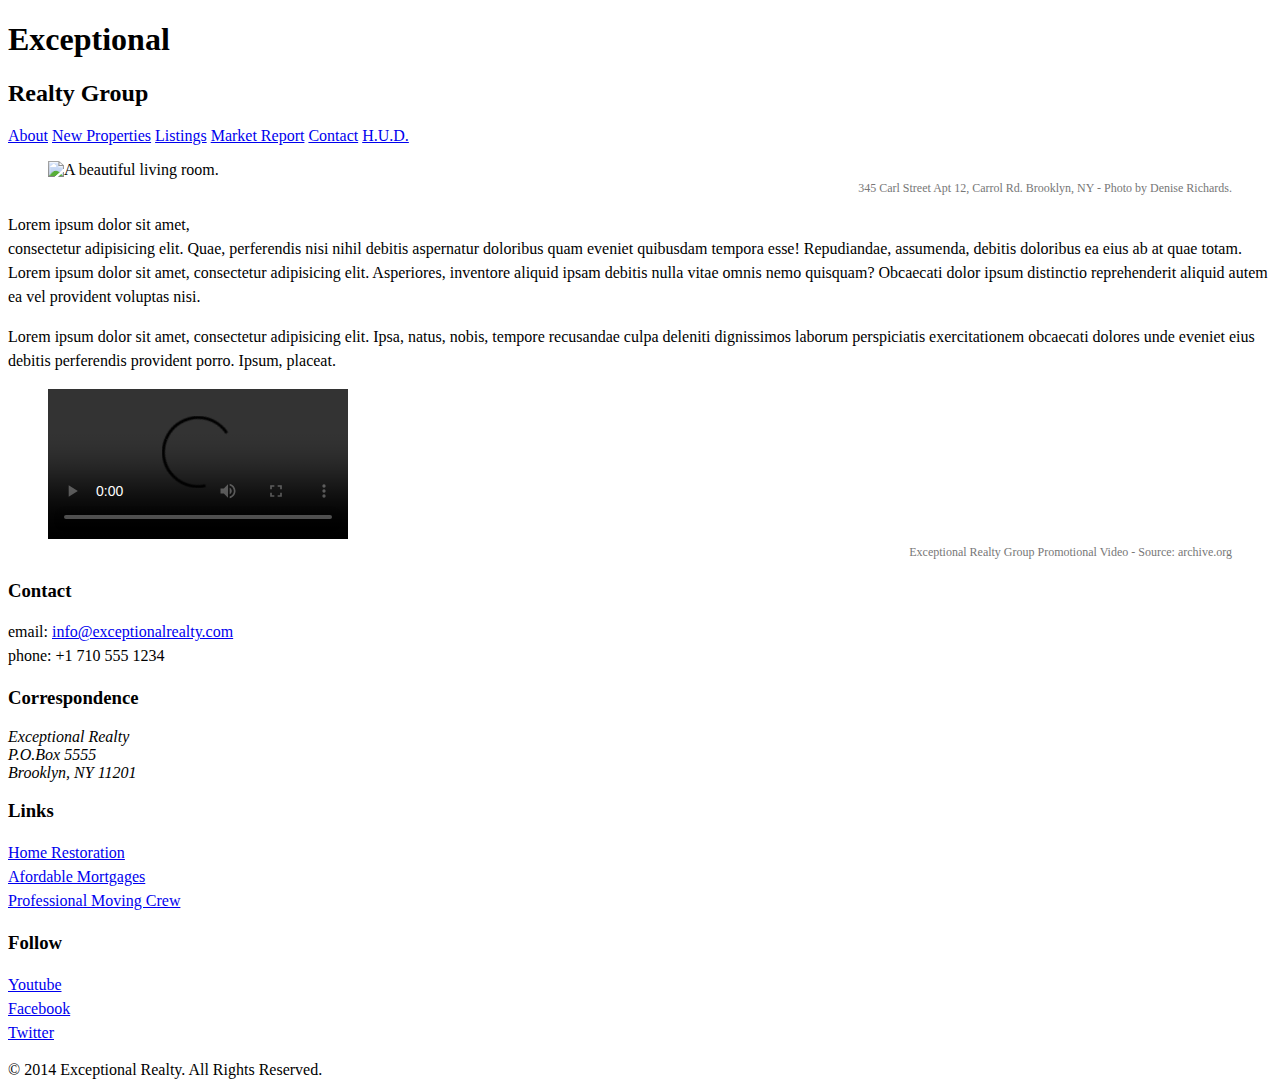
==== index.html @ 18157bcb "automatically backed up by learn" ====
<!DOCTYPE html>
<html lang="en">
  <head>
    <meta charset="UTF-8">
    <title>Exceptional Realty Group - Luxury Homes - About</title>
    <link rel="stylesheet" href="https://cdnjs.cloudflare.com/ajax/libs/normalize/8.0.0/normalize.min.css">
    <link rel ="stylesheet" href="css/style.css">
    <script src="https://cdnjs.cloudflare.com/ajax/libs/modernizr/2.8.3/modernizr.min.js"></script>
  </head>
  <body>
    <header>
      <!-- logo -->
      <h1>Exceptional</h1>
      <h2>Realty Group</h2>

      <nav>
        <a href="index.html">About</a> <a href="new-properties.html">New Properties</a> <a href="real-estate-listings.html">Listings</a> <a href="market-report.html">Market Report</a> <a href="contact.html">Contact</a> <a href="http://hud.gov" target="_blank">H.U.D.</a>
      </nav>
    </header>

    <section id="featured-property">
      <figure>
        <img src="images/intro-pic.jpg" alt="A beautiful living room." title="Welcome to Exceptional Realty Group">
        <figcaption>345 Carl Street Apt 12, Carrol Rd. Brooklyn, NY - Photo by Denise Richards.</figcaption>
      </figure>

      <p>Lorem ipsum dolor sit amet,<br> consectetur adipisicing elit. Quae, perferendis nisi nihil debitis aspernatur doloribus quam eveniet quibusdam tempora esse! Repudiandae, assumenda, debitis doloribus ea eius ab at quae totam. Lorem ipsum dolor sit amet, consectetur adipisicing elit. Asperiores, inventore aliquid ipsam debitis nulla vitae omnis nemo quisquam? Obcaecati dolor ipsum distinctio reprehenderit aliquid autem ea vel provident voluptas nisi.</p>
      <p>Lorem ipsum dolor sit amet, consectetur adipisicing elit. Ipsa, natus, nobis, tempore recusandae culpa deleniti dignissimos laborum perspiciatis exercitationem obcaecati dolores unde eveniet eius debitis perferendis provident porro. Ipsum, placeat.</p>
    </section>

    <section id="promotional">
      <figure>
        <video controls>
          <source src="videos/real-estate.mp4" type="video/mp4"> 
          <source src="videos/real-estate.ogv" type="video/ogg">
          Your browser does not support HTML5 video. <a href="http://browsehappy.com" target="_blank">Please upgrade your browser</a>.
        </video>
        <figcaption>Exceptional Realty Group Promotional Video - Source: archive.org</figcaption>
      </figure>
    </section>

    <section id="details">
      <div>
        <h3>Contact</h3>
        <p>
          email: <a href="mailto:info@exceptionalrealty.com">info@exceptionalrealty.com</a><br>
          phone: +1 710 555 1234
        </p>
        <h3>Correspondence</h3>
        <address>
          Exceptional Realty<br>
          P.O.Box 5555<br>
          Brooklyn, NY 11201
        </address>
      </div>

      <div>
        <h3>Links</h3>
        <p>
          <a href="#" target="_blank">Home Restoration</a><br>
          <a href="#" target="_blank">Afordable Mortgages</a><br>
          <a href="#" target="_blank">Professional Moving Crew</a>
        </p>
      </div>

      <div>
        <h3>Follow</h3>
        <p>
          <a href="#" target="_blank">Youtube</a><br>
          <a href="#" target="_blank">Facebook</a><br>
          <a href="#" target="_blank">Twitter</a>
        </p>
      </div>
    </section>

    <footer>
      &copy; 2014 Exceptional Realty. All Rights Reserved.
    </footer>

  </body>
</html>
---- css/style.css ----
@import url('https://fonts.googleapis.com/css?family=Elsie+Swash+Caps:400,900');
/* This is a comment! */

/* CSS Syntax:

selector {
  property: value;
  property: value;
}

*/

/* Type selector */

p { /* select all <p> */
  font-size: 16px; /* 16, 7pt, 100%, 1em */
  line-height: 1.5em;
}

figcaption {
 /* font-weight: normal;
  font-size: 0.75em;
  line-height: 1.5em;
  font-family: Georgia, "New Times Roman", serif; */
  font: normal 0.75em/1.5em Georgia, "New Times Roman, serif";
  color: #777;
  text-align: right;
}
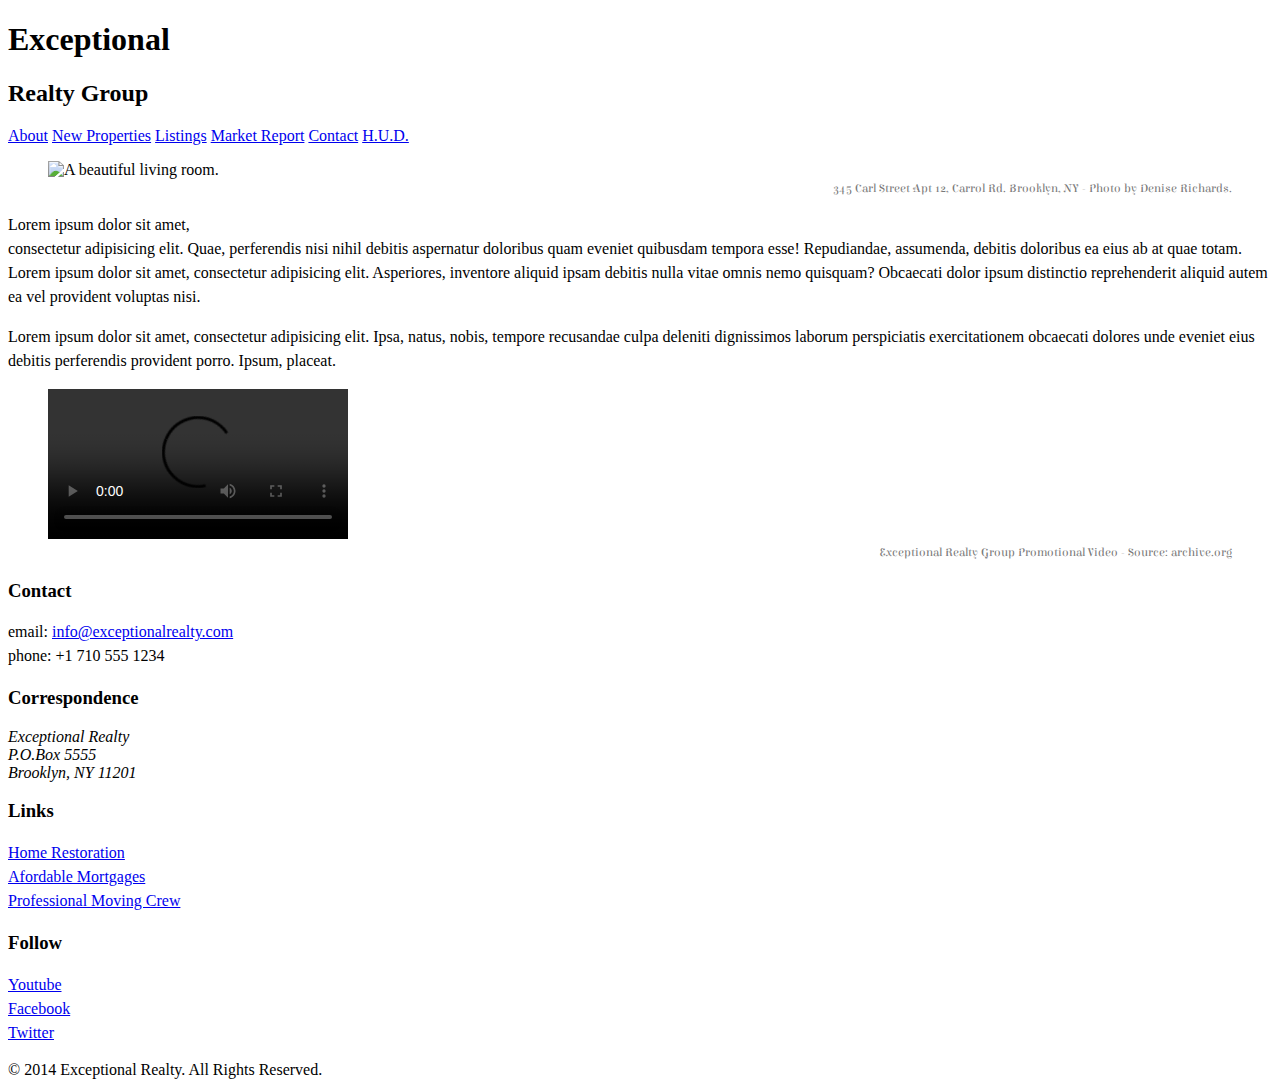
==== commit 2dbebba8: "automatically backed up by learn" ====
--- a/index.html
+++ b/index.html
@@ -9,9 +9,10 @@
   </head>
   <body>
     <header>
-      <!-- logo -->
-      <h1>Exceptional</h1>
-      <h2>Realty Group</h2>
+      <div>
+        <h1>Exceptional</h1>
+        <h2>Realty Group</h2>
+      </div>
 
       <nav>
         <a href="index.html">About</a> <a href="new-properties.html">New Properties</a> <a href="real-estate-listings.html">Listings</a> <a href="market-report.html">Market Report</a> <a href="contact.html">Contact</a> <a href="http://hud.gov" target="_blank">H.U.D.</a>
--- a/css/style.css
+++ b/css/style.css
@@ -1,4 +1,5 @@
 @import url('https://fonts.googleapis.com/css?family=Elsie+Swash+Caps:400,900');
+@import url('https://fonts.googleapis.com/css?family=Clicker+Script');
 /* This is a comment! */
 
 /* CSS Syntax:
@@ -22,7 +23,18 @@
   font-size: 0.75em;
   line-height: 1.5em;
   font-family: Georgia, "New Times Roman", serif; */
-  font: normal 0.75em/1.5em Georgia, "New Times Roman, serif";
+  font: normal 0.75em/1.5em 'Elsie Swash Caps', cursive;
   color: #777;
   text-align: right;
-}+}
+
+/* Class selector (applied to as many elements as you like) */
+
+.milk-text { /* select elements with class="milk-text" */
+  font: bold 2.6em 'Elsie Swash Caps', cursive;
+  color: white;
+  text-shadow: 0 2px 3px #000;
+}
+
+/* ID selector (apply to one unique element per page) */
+
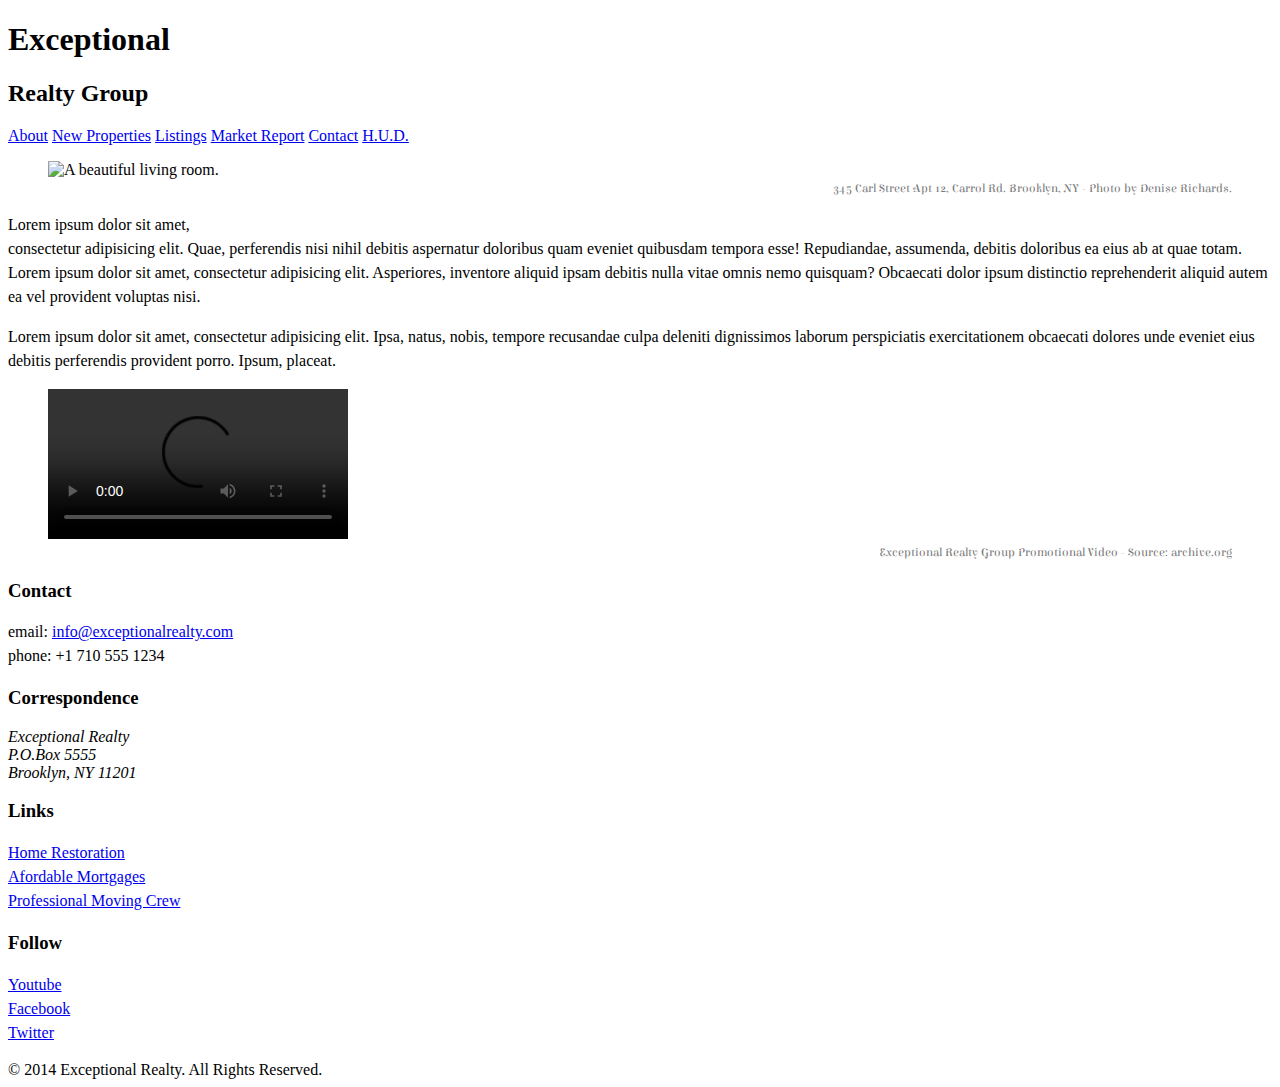
==== commit 7251a2f9: "automatically backed up by learn" ====
--- a/index.html
+++ b/index.html
@@ -9,7 +9,7 @@
   </head>
   <body>
     <header>
-      <div>
+      <div id="logo">
         <h1>Exceptional</h1>
         <h2>Realty Group</h2>
       </div>
